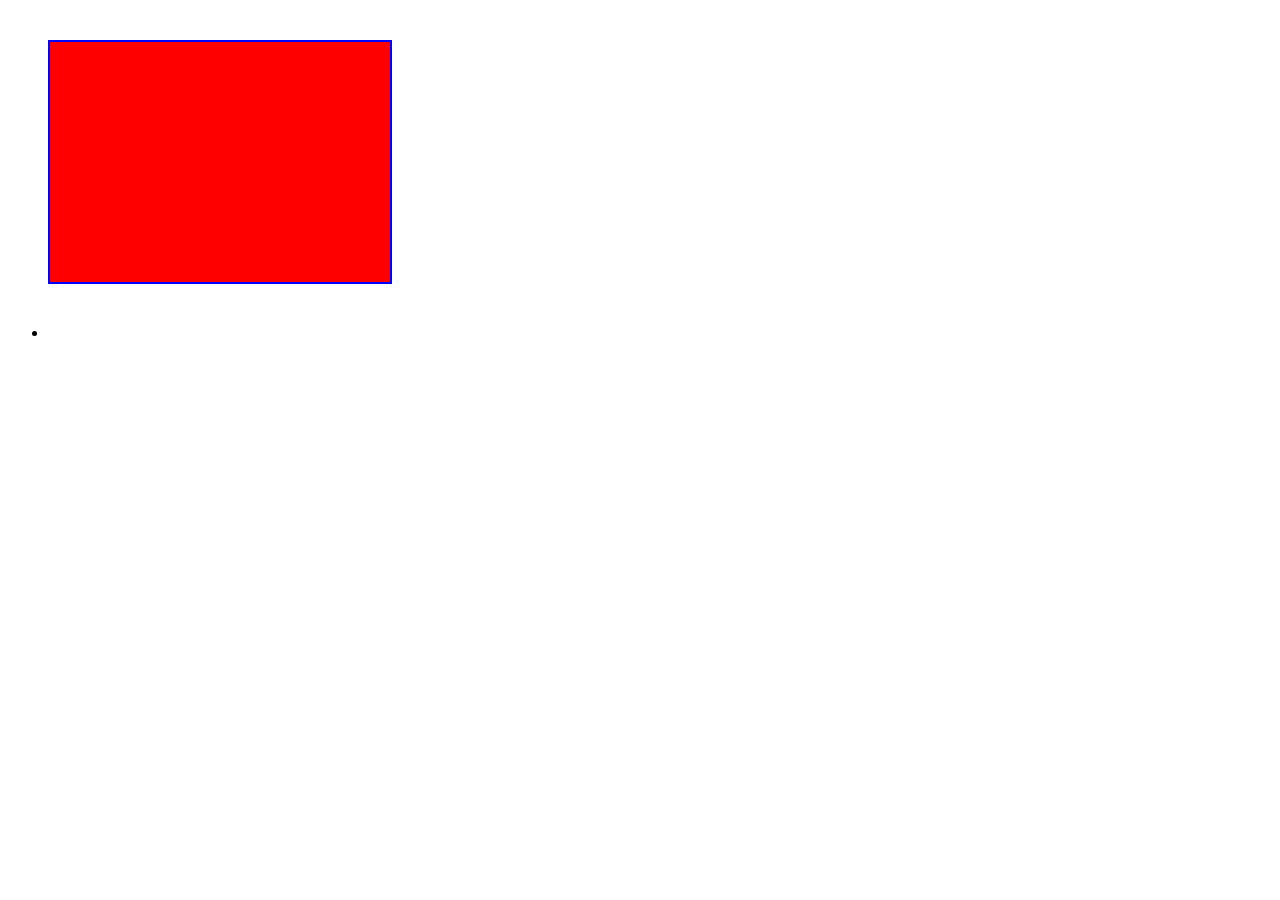
==== day4css/index.html @ 0e8fac77 "here" ====
<!DOCTYPE html>
<html lang="en">
  <head>
    <meta charset="UTF-8" />
    <meta name="viewport" content="width=device-width, initial-scale=1.0" />
    <title>Document</title>
    <link rel="stylesheet" href="./style.css" />
  </head>
  <body></body>
  <div class="box"></div>

  <ul>
    <li></li>
  </ul>
</html>
---- day4css/style.css ----
.box {
  width: 300px;
  height: 200px;
  padding: 20px;
  border: 2px solid blue;
  margin: 40px;
  background-color: red;
}

.box:hover {
  background-color: black;
}
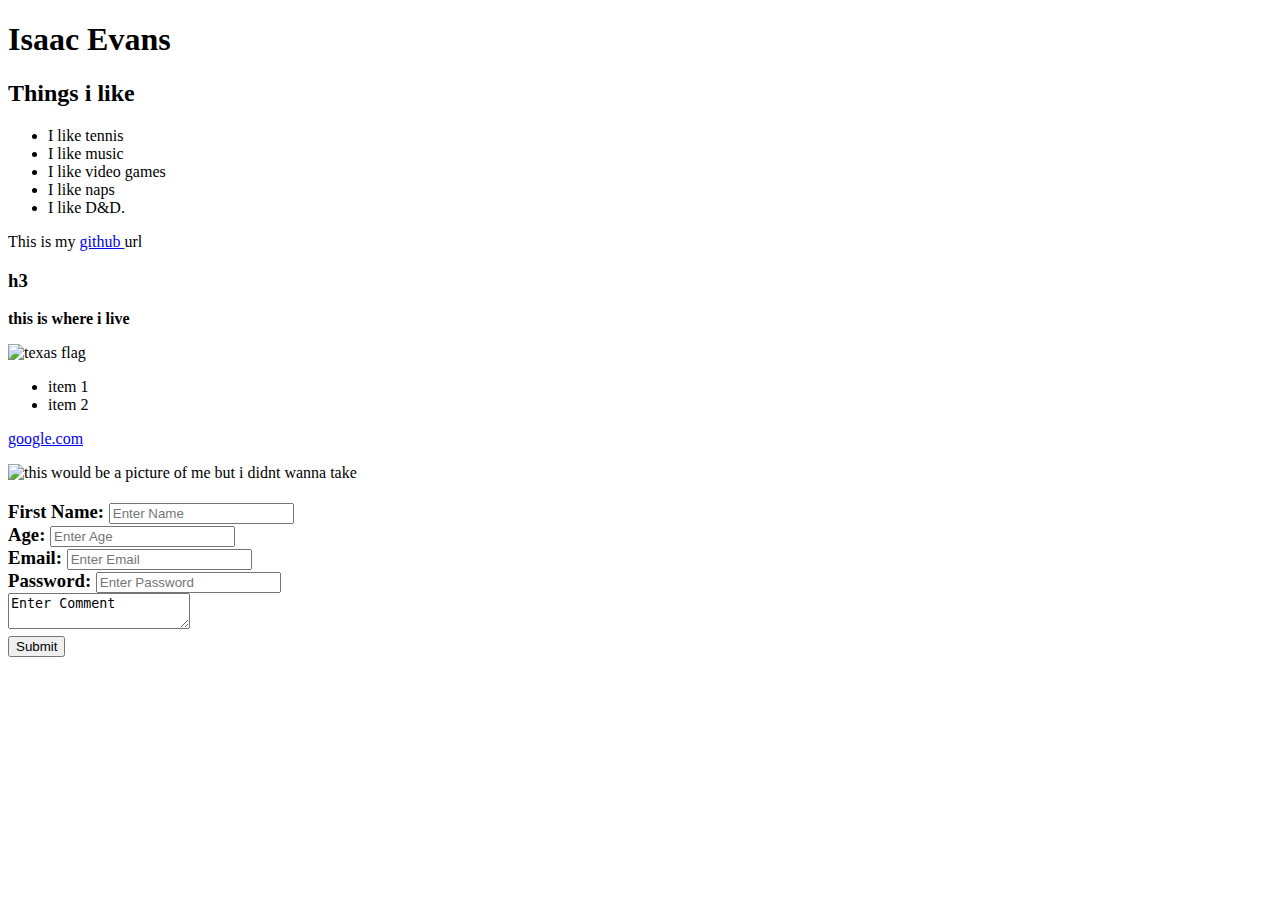
==== commit 375046e2: "newhw" ====
--- a/day4css/index.html
+++ b/day4css/index.html
@@ -4,12 +4,73 @@
     <meta charset="UTF-8" />
     <meta name="viewport" content="width=device-width, initial-scale=1.0" />
     <title>Document</title>
-    <link rel="stylesheet" href="./style.css" />
   </head>
-  <body></body>
-  <div class="box"></div>
+  <body>
+    <!-- this is going to be ignored, 6 headers-->
+    <h1>Isaac Evans</h1>
+    <h2>Things i like</h2>
+      <p>
+        <ul>
+          <li>I like tennis</li>
+          <li>I like music</li>
+          <li>I like video games</li>
+          <li>I like naps</li>
+          <li>I like D&D.</li>
+    
+        </ul>
+      </p>
+  
+    <div>This is my <a href="https://github.com/Zakayo4">github </a> url </a></div>
+    <h3>h3</h3>
+    <p><strong>this is where i live</strong></p>
+    <img src="./texasflag.jpg" width="200px" alt="texas flag">
 
-  <ul>
-    <li></li>
-  </ul>
+    <ul>
+      <li>item 1</li>
+      <li>item 2</li>
+    </ul>
+
+    <a href="https://www.google.com/"> google.com </a>
+
+    <p>
+
+    <img src="./Sai1.png" width="200px" alt="this would be a picture of me but i didnt wanna take">
+
+  </p> 
+
+  <h3>
+    <form>
+      <label for="fname">First Name:</label>
+      <input type="text" id="fname" name="fname" placeholder="Enter Name"/>
+      <br/>
+      <label for="age">Age:</label>
+      <input type="number" name="age" placeholder="Enter Age"/>
+      <br/>
+      <label for="email">Email:</label>
+      <input type="email" name="email" placeholder="Enter Email"/>
+      <br/>
+      <label for="fname">Password:</label>
+      <input type="password" name="password" placeholder="Enter Password"/>
+      <br/>
+      <textarea>Enter Comment</textarea>
+      <br/>
+      <button type="submit">Submit</button>
+      
+    </form>
+
+    <table>
+      <tr>
+      
+      </tr>
+      <tr>
+
+      </tr>
+      <tr>
+
+      </tr>
+    </table>
+  </h3>
+
+
+  </body>
 </html>
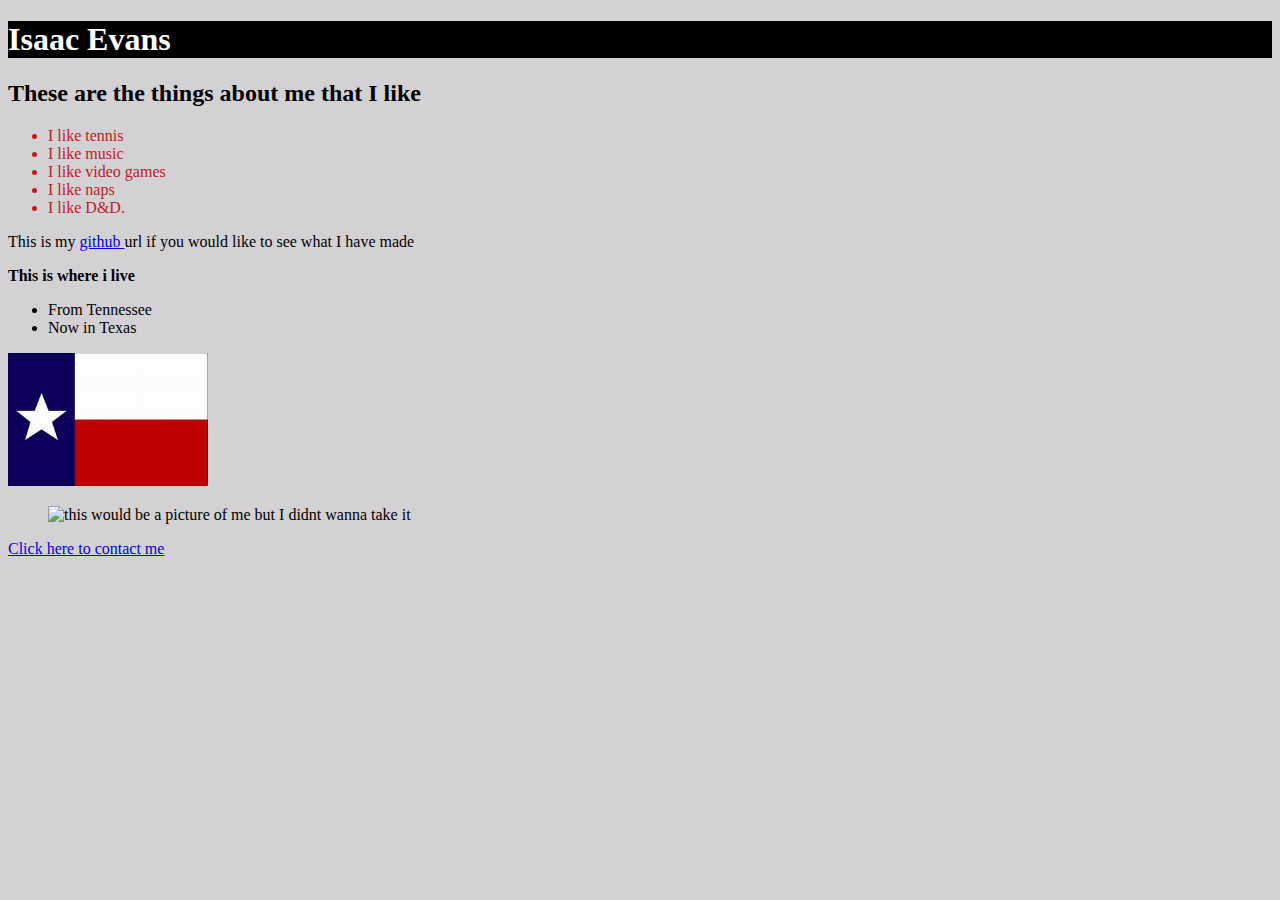
==== commit 8c55e403: "newpage" ====
--- a/day4css/index.html
+++ b/day4css/index.html
@@ -1,16 +1,24 @@
 <!DOCTYPE html>
 <html lang="en">
+
   <head>
     <meta charset="UTF-8" />
     <meta name="viewport" content="width=device-width, initial-scale=1.0" />
     <title>Document</title>
+    <link rel="stylesheet" href="./style.css" />
   </head>
+
   <body>
     <!-- this is going to be ignored, 6 headers-->
-    <h1>Isaac Evans</h1>
-    <h2>Things i like</h2>
+    <article>
+
+    <h1 class="name">Isaac Evans</h1>
+
+    <h2>These are the things about me that I like</h2>
+
       <p>
-        <ul>
+        <ul class="hobbies">
+
           <li>I like tennis</li>
           <li>I like music</li>
           <li>I like video games</li>
@@ -19,58 +27,35 @@
     
         </ul>
       </p>
+
+    </article>
+
+    <section>
+
+    <div> This is my <a href="https://github.com/Zakayo4" class="link">github </a> url if you would like to see what I have made</a></div>
+
   
-    <div>This is my <a href="https://github.com/Zakayo4">github </a> url </a></div>
-    <h3>h3</h3>
-    <p><strong>this is where i live</strong></p>
+
+    <p><strong>This is where i live</strong></p>
+
+    <ul>
+      <li>From Tennessee</li>
+      <li>Now in Texas</li>
+    </ul>
+
     <img src="./texasflag.jpg" width="200px" alt="texas flag">
 
-    <ul>
-      <li>item 1</li>
-      <li>item 2</li>
-    </ul>
 
-    <a href="https://www.google.com/"> google.com </a>
+    <figure>
 
-    <p>
+    <img src="./Sai1.png" width="200px" alt="this would be a picture of me but I didnt wanna take it">
 
-    <img src="./Sai1.png" width="200px" alt="this would be a picture of me but i didnt wanna take">
+    </figure> 
 
-  </p> 
+</section>
 
-  <h3>
-    <form>
-      <label for="fname">First Name:</label>
-      <input type="text" id="fname" name="fname" placeholder="Enter Name"/>
-      <br/>
-      <label for="age">Age:</label>
-      <input type="number" name="age" placeholder="Enter Age"/>
-      <br/>
-      <label for="email">Email:</label>
-      <input type="email" name="email" placeholder="Enter Email"/>
-      <br/>
-      <label for="fname">Password:</label>
-      <input type="password" name="password" placeholder="Enter Password"/>
-      <br/>
-      <textarea>Enter Comment</textarea>
-      <br/>
-      <button type="submit">Submit</button>
-      
-    </form>
-
-    <table>
-      <tr>
-      
-      </tr>
-      <tr>
-
-      </tr>
-      <tr>
-
-      </tr>
-    </table>
-  </h3>
-
+<a href="day4css/filloutpage.html" class="link"> Click here to contact me</a>
 
   </body>
+
 </html>
--- a/day4css/style.css
+++ b/day4css/style.css
@@ -0,0 +1,28 @@
+body {
+  background-color: rgb(212, 209, 212);
+}
+
+.name {
+  background-color: black;
+  font-size: xx-large;
+}
+.name {
+  color: white;
+}
+
+.hobbies {
+  color: rgb(194, 26, 26);
+}
+p:first-child {
+  color: green;
+}
+
+a:hover {
+  color: black;
+}
+.contactlink {
+  color: rgb(0, 0, 252);
+}
+.form {
+  background-color: rgb(107, 92, 91);
+}
